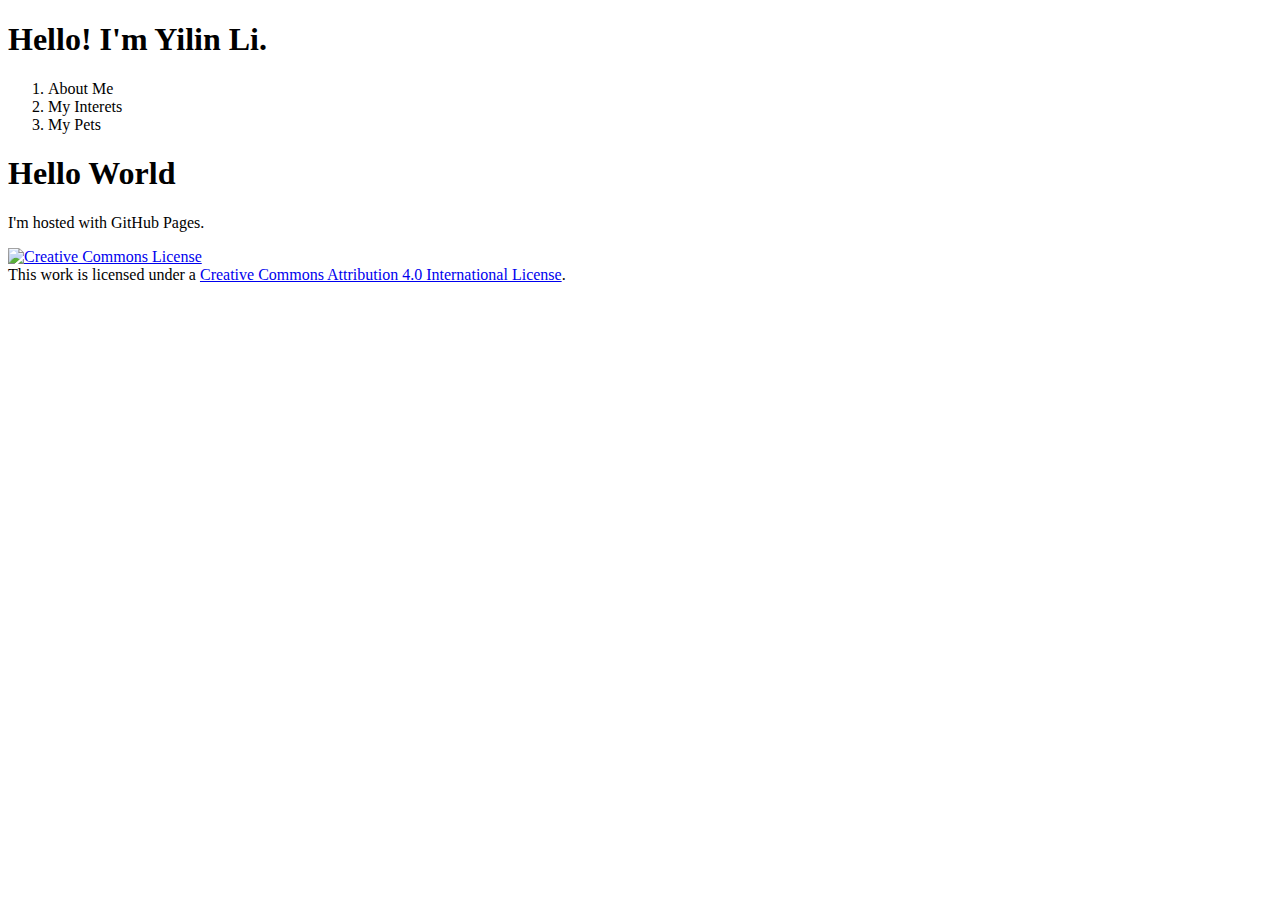
==== index.html @ 4625ffa9 "Update index.html" ====
<!DOCTYPE html>
<html>

<head>
    <title>Yilin Li</title>
    <meta name=description content='My webpage about Yilin Li'>
    <!-- Global site tag (gtag.js) - Google Analytics -->
    <script async src="https://www.googletagmanager.com/gtag/js?id=UA-176738859-1"></script>
    <script>
        window.dataLayer = window.dataLayer || [];
        function gtag() { dataLayer.push(arguments); }
        gtag('js', new Date());

        gtag('config', 'UA-176738859-1');
    </script>
</head>

<body>
    <header>
        <h1>Hello! I'm Yilin Li.</h1>
    </header>

    <nav>
        <ol>
            <li>About Me</li>
            <li>My Interets</li>
            <li>My Pets</li>
        </ol>
    </nav>

    <div id="fb-root"></div>
    <script async defer crossorigin="anonymous" src="https://connect.facebook.net/en_US/sdk.js#xfbml=1&version=v8.0"
        nonce="XMOm1hTZ"></script>
    <h1>Hello World</h1>
    <p>I'm hosted with GitHub Pages.</p>
    <p>
    <div class="fb-like" data-href="https://yilinli22.github.io" data-width="" data-layout="standard" data-action="like"
        data-size="small" data-share="true"></div>
    </p>
    <a rel="license" href="http://creativecommons.org/licenses/by/4.0/"><img alt="Creative Commons License"
            style="border-width:0" src="https://i.creativecommons.org/l/by/4.0/88x31.png" /></a><br />This work is
    licensed under a <a rel="license" href="http://creativecommons.org/licenses/by/4.0/">Creative Commons Attribution
        4.0 International License</a>.


</body>

</html>
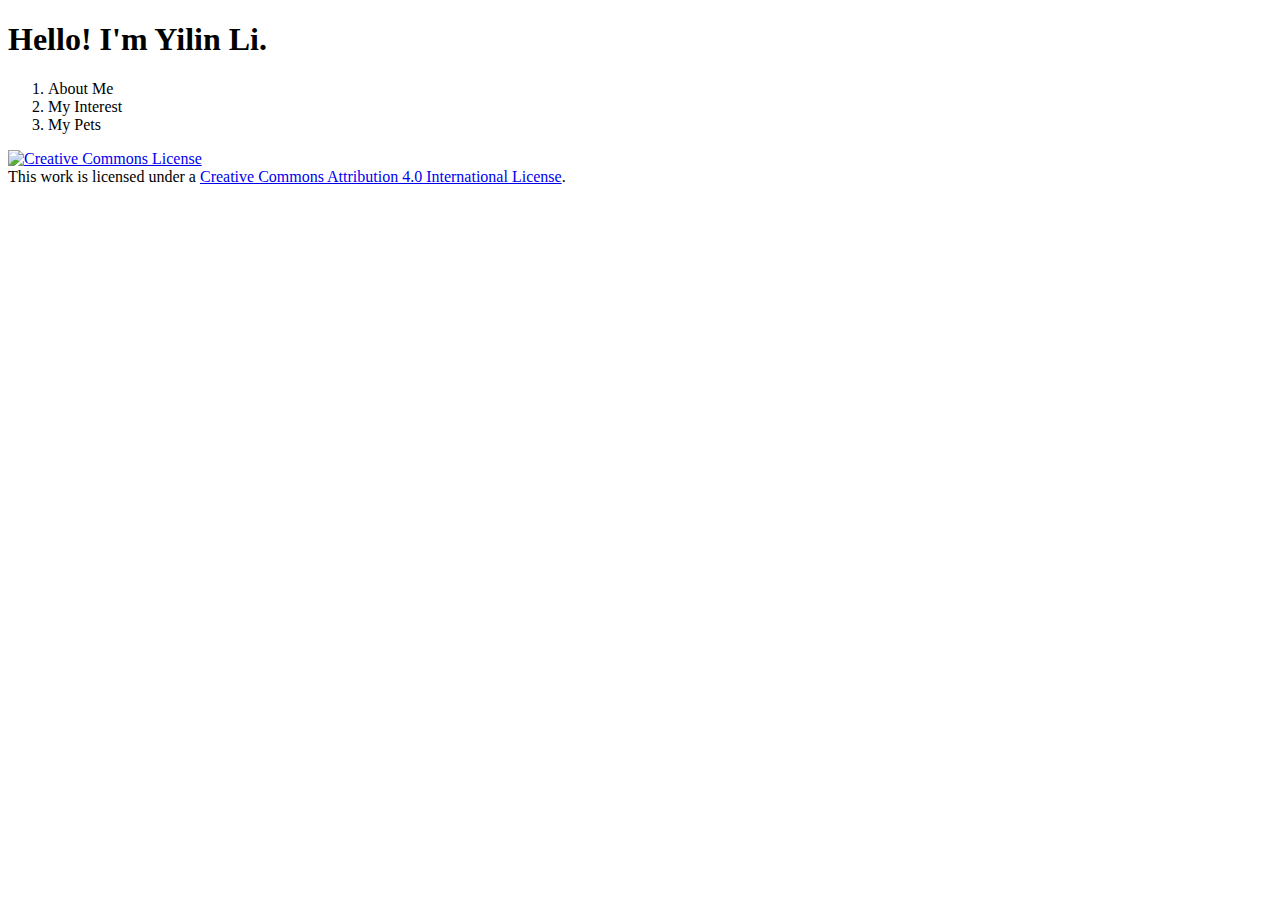
==== commit 84e573de: "Update index.html" ====
--- a/index.html
+++ b/index.html
@@ -23,7 +23,7 @@
     <nav>
         <ol>
             <li>About Me</li>
-            <li>My Interets</li>
+            <li>My Interest</li>
             <li>My Pets</li>
         </ol>
     </nav>
@@ -31,8 +31,7 @@
     <div id="fb-root"></div>
     <script async defer crossorigin="anonymous" src="https://connect.facebook.net/en_US/sdk.js#xfbml=1&version=v8.0"
         nonce="XMOm1hTZ"></script>
-    <h1>Hello World</h1>
-    <p>I'm hosted with GitHub Pages.</p>
+    
     <p>
     <div class="fb-like" data-href="https://yilinli22.github.io" data-width="" data-layout="standard" data-action="like"
         data-size="small" data-share="true"></div>
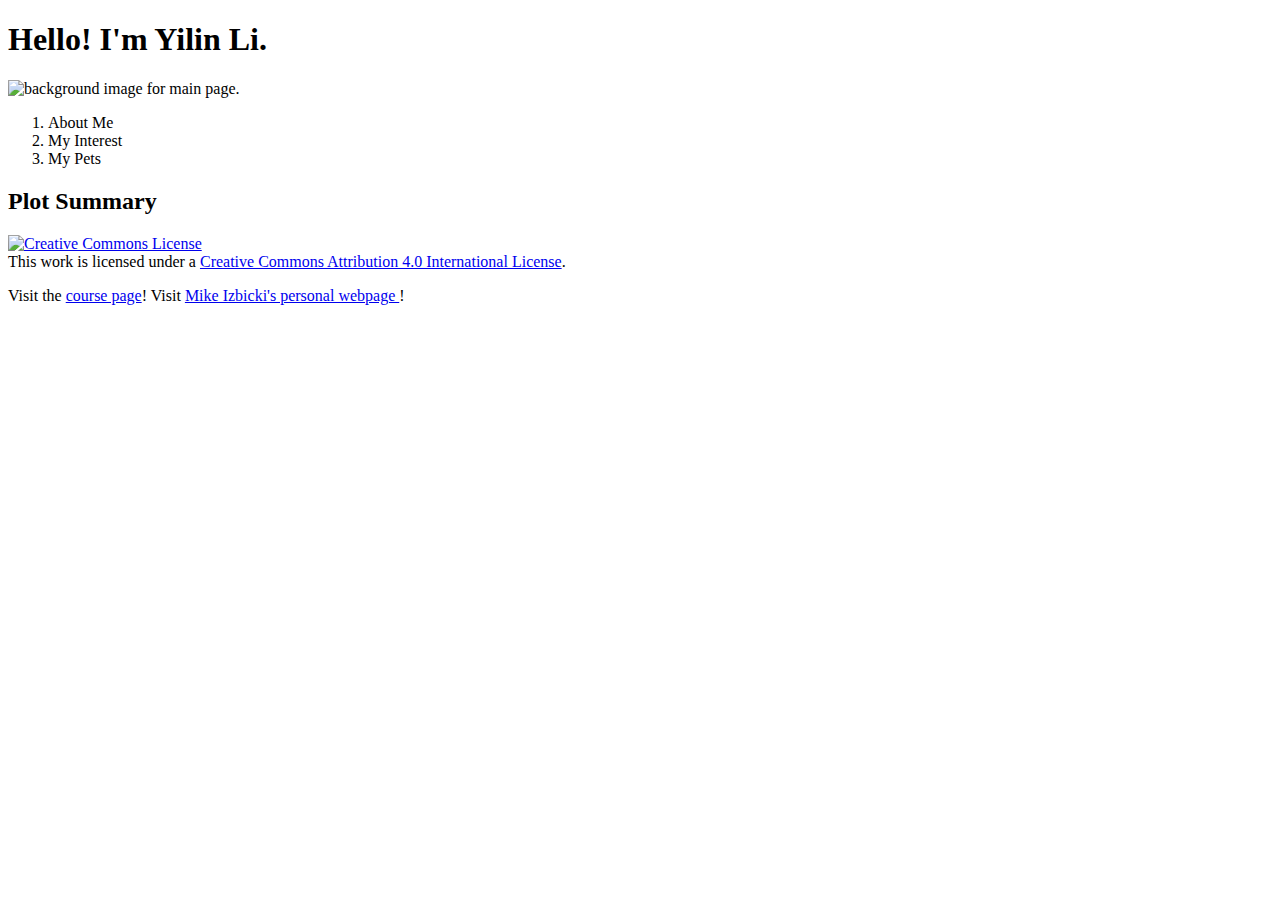
==== commit 5dc13a4e: "Update index.html" ====
--- a/index.html
+++ b/index.html
@@ -18,6 +18,7 @@
 <body>
     <header>
         <h1>Hello! I'm Yilin Li.</h1>
+        <img src='images.jpeg' alt='background image for main page.' title='this is a background image.' />
     </header>
 
     <nav>
@@ -27,11 +28,17 @@
             <li>My Pets</li>
         </ol>
     </nav>
+    <article>
+        <a name=plot></a>
+        <h2>Plot Summary</h2>
+
+    </article>
+
 
     <div id="fb-root"></div>
     <script async defer crossorigin="anonymous" src="https://connect.facebook.net/en_US/sdk.js#xfbml=1&version=v8.0"
         nonce="XMOm1hTZ"></script>
-    
+
     <p>
     <div class="fb-like" data-href="https://yilinli22.github.io" data-width="" data-layout="standard" data-action="like"
         data-size="small" data-share="true"></div>
@@ -41,6 +48,10 @@
     licensed under a <a rel="license" href="http://creativecommons.org/licenses/by/4.0/">Creative Commons Attribution
         4.0 International License</a>.
 
+    <p>
+        Visit the <a rel=follow href=https://github.com/mikeizbicki/cmc-csci040>course page</a>!
+        Visit <a rel=nofollow href=https://izbicki.me>Mike Izbicki's personal webpage </a>!
+    </p>
 
 </body>
 
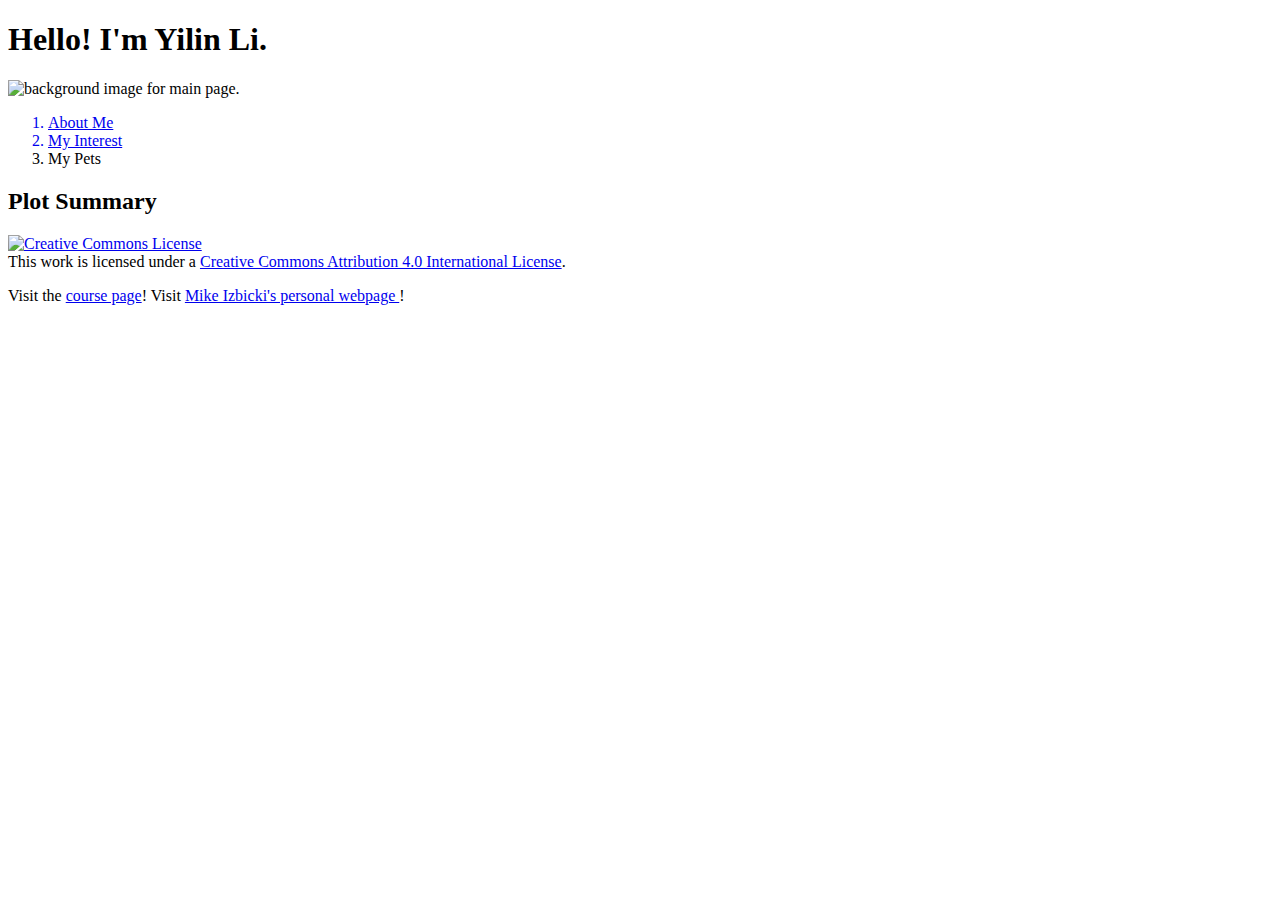
==== commit 76c606ee: "Update index.html" ====
--- a/index.html
+++ b/index.html
@@ -4,7 +4,7 @@
 <head>
     <title>Yilin Li</title>
     <meta name=description content='My webpage about Yilin Li'>
-    <!-- Global site tag (gtag.js) - Google Analytics -->
+    <link rel="stylesheet" href="maincss.css">
     <script async src="https://www.googletagmanager.com/gtag/js?id=UA-176738859-1"></script>
     <script>
         window.dataLayer = window.dataLayer || [];
@@ -18,13 +18,14 @@
 <body>
     <header>
         <h1>Hello! I'm Yilin Li.</h1>
-        <img src='images.jpeg' alt='background image for main page.' title='this is a background image.' />
+        <img src='/Users/liyilin/OneDrive - UW-Madison/Pitzer/Fall 2020/CS40/Website/image/images.jpeg'
+            alt='background image for main page.' title='this is a background image.' />
     </header>
 
     <nav>
         <ol>
-            <li>About Me</li>
-            <li>My Interest</li>
+            <a href="aboutme.html"><li>About Me</li></a>
+            <a href="interest.html"><li>My Interest</li></a>
             <li>My Pets</li>
         </ol>
     </nav>
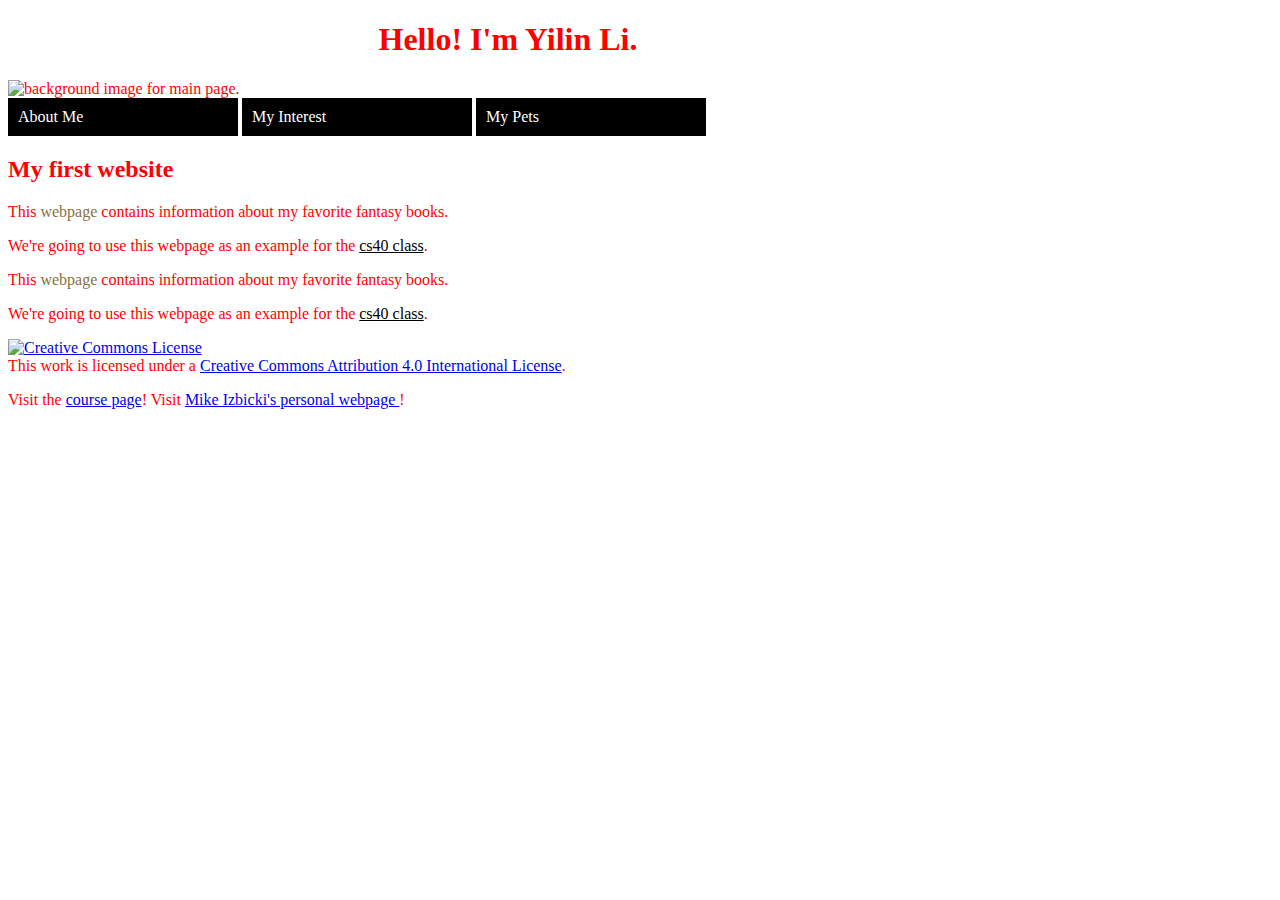
==== commit 0777f51d: "Update index.html" ====
--- a/index.html
+++ b/index.html
@@ -23,16 +23,34 @@
     </header>
 
     <nav>
+        <div class=index_one></div>
         <ol>
             <a href="aboutme.html"><li>About Me</li></a>
             <a href="interest.html"><li>My Interest</li></a>
             <li>My Pets</li>
         </ol>
+        </div>
     </nav>
     <article>
         <a name=plot></a>
-        <h2>Plot Summary</h2>
+        <h2>My first website</h2>
+        <div class=index_two>
+            <p>
+            This <span class=webpage>webpage</span> contains information about my favorite fantasy books.
+            </p>
+            <p>
+            We're going to use this webpage as an example for the <a id=myid href='https://github.com/mikeizbicki/cmc-csci040'>cs40 class</a>.
+            </p>
+            </div>
 
+        <div class=index_three>
+            <p>
+            This <span class=webpage>webpage</span> contains information about my favorite fantasy books.
+            </p>
+            <p>
+            We're going to use this webpage as an example for the <a id=myid href='https://github.com/mikeizbicki/cmc-csci040'>cs40 class</a>.
+            </p>
+        </div>
     </article>
 
 
--- a/maincss.css
+++ b/maincss.css
@@ -0,0 +1,59 @@
+p {
+    background-color: white;/
+}
+
+body {
+    color: red;/
+    background-color: gray;
+    width: 1000px; /* many units for width */
+}
+
+h1 {
+    text-align: center;
+}
+
+ol {
+    padding: 0px;
+    margin: 0px;
+}
+
+li {
+    list-style-type: none;
+    display: inline-block;
+    width: 21%;
+    background-color: black;
+    color: white;
+    margin: 0px;
+    padding: 10px;
+}
+
+span.webpage{
+    color: #89703e;
+}
+
+div.indext_one {
+    color: red;
+}
+
+div.indext_two {
+    color: blue;
+}
+
+div.indext_three {
+    color: whitesmoke;
+}
+/* part after # is called the id */
+a#myid {
+    color: black;
+}
+
+/* menu is a class or "true class" */
+a.menu {
+    color: white;
+}
+
+/* :hover is a pseudo-class */
+li:hover {
+    background-color: cyan;
+    color: red;
+}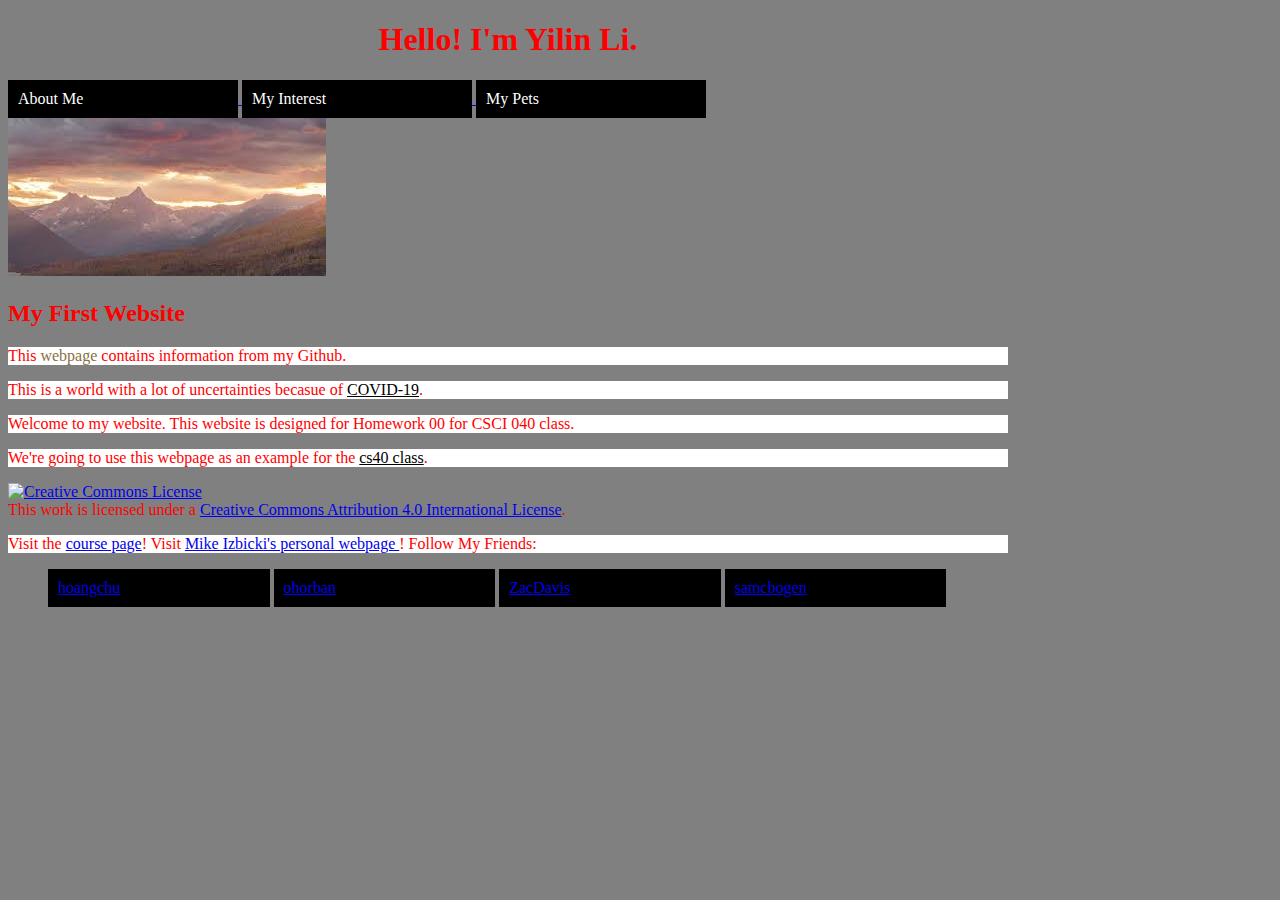
==== commit b23d3581: "Update index.html" ====
--- a/index.html
+++ b/index.html
@@ -18,37 +18,45 @@
 <body>
     <header>
         <h1>Hello! I'm Yilin Li.</h1>
-        <img src='/Users/liyilin/OneDrive - UW-Madison/Pitzer/Fall 2020/CS40/Website/image/images.jpeg'
-            alt='background image for main page.' title='this is a background image.' />
+
     </header>
 
     <nav>
-        <div class=index_one></div>
-        <ol>
-            <a href="aboutme.html"><li>About Me</li></a>
-            <a href="interest.html"><li>My Interest</li></a>
-            <li>My Pets</li>
-        </ol>
+        <div class=index_one>
+            <ol>
+                <a href="aboutme.html">
+                    <li>About Me</li>
+                </a>
+                <a href="interest.html">
+                    <li>My Interest</li>
+                </a>
+                <li>My Pets</li>
+            </ol>
         </div>
     </nav>
+
+    <img src='images.jpeg' alt='background image for main page.' title='this is a background image.' />
+
     <article>
         <a name=plot></a>
-        <h2>My first website</h2>
+        <h2>My First Website</h2>
         <div class=index_two>
             <p>
-            This <span class=webpage>webpage</span> contains information about my favorite fantasy books.
+                This <span class=webpage>webpage</span> contains information from my Github.
             </p>
             <p>
-            We're going to use this webpage as an example for the <a id=myid href='https://github.com/mikeizbicki/cmc-csci040'>cs40 class</a>.
+                This is a world with a lot of uncertainties becasue of <a id=myid
+                    href='https://en.wikipedia.org/wiki/COVID-19_pandemic'>COVID-19</a>.
             </p>
-            </div>
+        </div>
 
         <div class=index_three>
             <p>
-            This <span class=webpage>webpage</span> contains information about my favorite fantasy books.
+                Welcome to my website. This website is designed for Homework 00 for CSCI 040 class.
             </p>
             <p>
-            We're going to use this webpage as an example for the <a id=myid href='https://github.com/mikeizbicki/cmc-csci040'>cs40 class</a>.
+                We're going to use this webpage as an example for the <a id=myid
+                    href='https://github.com/mikeizbicki/cmc-csci040'>cs40 class</a>.
             </p>
         </div>
     </article>
@@ -70,7 +78,15 @@
     <p>
         Visit the <a rel=follow href=https://github.com/mikeizbicki/cmc-csci040>course page</a>!
         Visit <a rel=nofollow href=https://izbicki.me>Mike Izbicki's personal webpage </a>!
+        Follow My Friends:
+
     </p>
+    <ul>
+        <li><a rel=follow href=https://hoangchu-claremont.github.io>hoangchu</a></li>
+        <li><a rel=follow href=https://ohorban.github.io>ohorban</a></li>
+        <li><a rel=follow href=https://zacdavis0-159910538.github.io>ZacDavis</a></li>
+        <li><a rel=follow href=https://samcbogen.github.io>samcbogen</a></li>
+    </ul>
 
 </body>
 
--- a/maincss.css
+++ b/maincss.css
@@ -1,9 +1,9 @@
 p {
-    background-color: white;/
+    background-color: white;
 }
 
 body {
-    color: red;/
+    color: red;
     background-color: gray;
     width: 1000px; /* many units for width */
 }
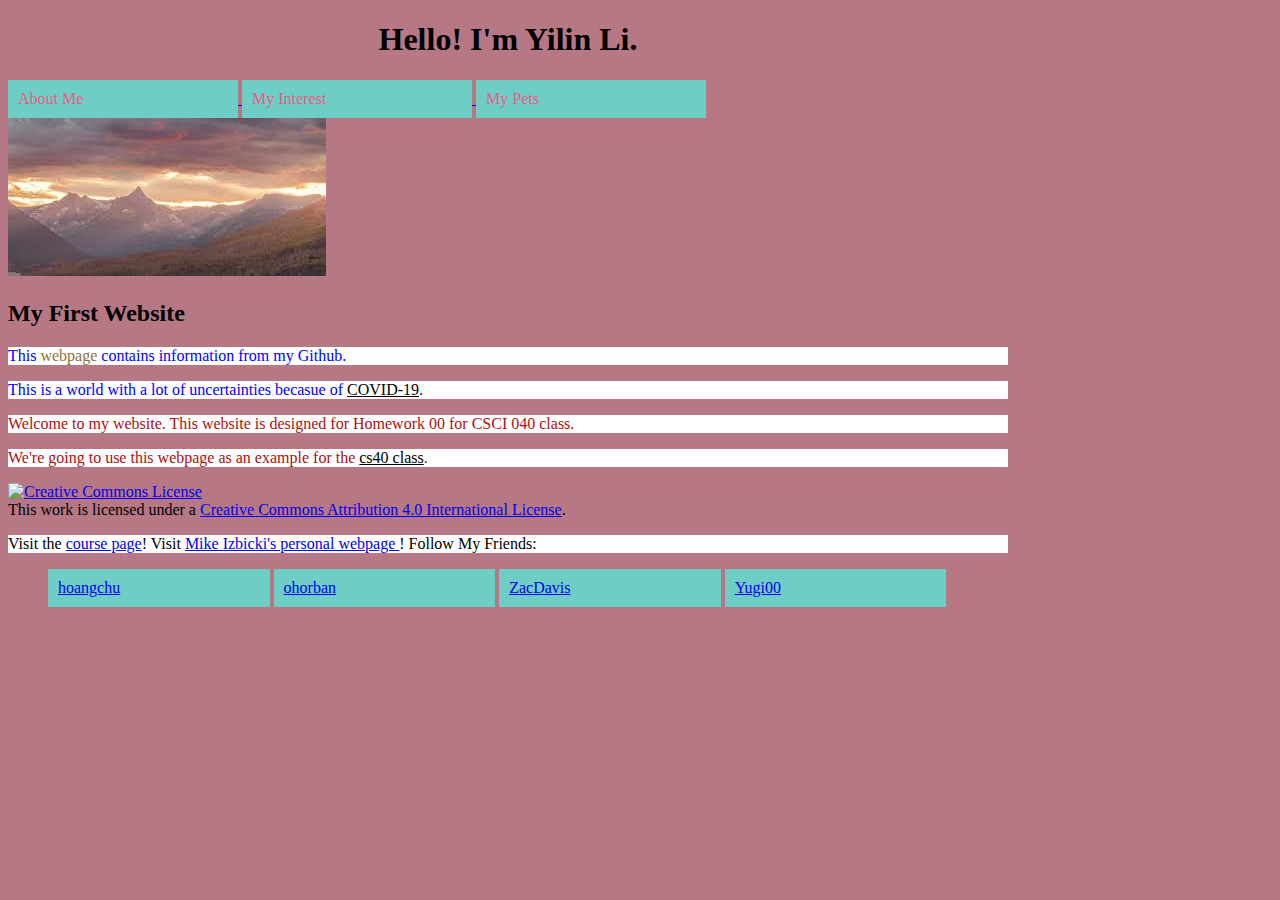
==== commit fe110b4b: "Update index.html" ====
--- a/index.html
+++ b/index.html
@@ -85,7 +85,7 @@
         <li><a rel=follow href=https://hoangchu-claremont.github.io>hoangchu</a></li>
         <li><a rel=follow href=https://ohorban.github.io>ohorban</a></li>
         <li><a rel=follow href=https://zacdavis0-159910538.github.io>ZacDavis</a></li>
-        <li><a rel=follow href=https://samcbogen.github.io>samcbogen</a></li>
+        <li><a rel=follow href=https://yugi00.github.io>Yugi00</a></li>
     </ul>
 
 </body>
--- a/maincss.css
+++ b/maincss.css
@@ -1,10 +1,10 @@
 p {
-    background-color: white;
+    background-color: rgb(255, 255, 255);
 }
 
 body {
-    color: red;
-    background-color: gray;
+    color: black;
+    background-color: rgb(182, 120, 133);
     width: 1000px; /* many units for width */
 }
 
@@ -21,30 +21,59 @@
     list-style-type: none;
     display: inline-block;
     width: 21%;
-    background-color: black;
-    color: white;
+    background-color: rgb(110, 206, 198);
+    color: rgb(230, 92, 133);
     margin: 0px;
     padding: 10px;
 }
 
+div.interest_one{
+    color: cadetblue;
+}
+
+div.interest_two{
+    color: cadetblue;
+    background-color: coral;
+}
+
+div.interest_three{
+    color: cadetblue;
+}
+
+div.about_h1{
+    color: rgb(5, 5, 5);
+}
+
+div.aboutimage{
+    background-color: darkgray;
+}
+
+div.aboutme{
+    color: darkslateblue;
+}
 span.webpage{
     color: #89703e;
 }
 
-div.indext_one {
+div.index_one {
     color: red;
 }
 
-div.indext_two {
+div.index_two {
     color: blue;
 }
 
-div.indext_three {
-    color: whitesmoke;
+div.aboutimage{
+    width: 20px;
+    margin: 0px;
+    padding: 30px;
+}
+div.index_three {
+    color: rgb(172, 16, 16);
 }
 /* part after # is called the id */
 a#myid {
-    color: black;
+    color: rgb(0, 0, 0);
 }
 
 /* menu is a class or "true class" */
@@ -54,6 +83,18 @@
 
 /* :hover is a pseudo-class */
 li:hover {
-    background-color: cyan;
+    background-color: yellow;
     color: red;
-}+}
+css_selector {
+    property: value;
+    property: value;
+    property: value;
+    property: value;
+}
+
+@media only screen and (max-width: 600px) {
+    body {
+      background-color: lightblue;
+    }
+  }